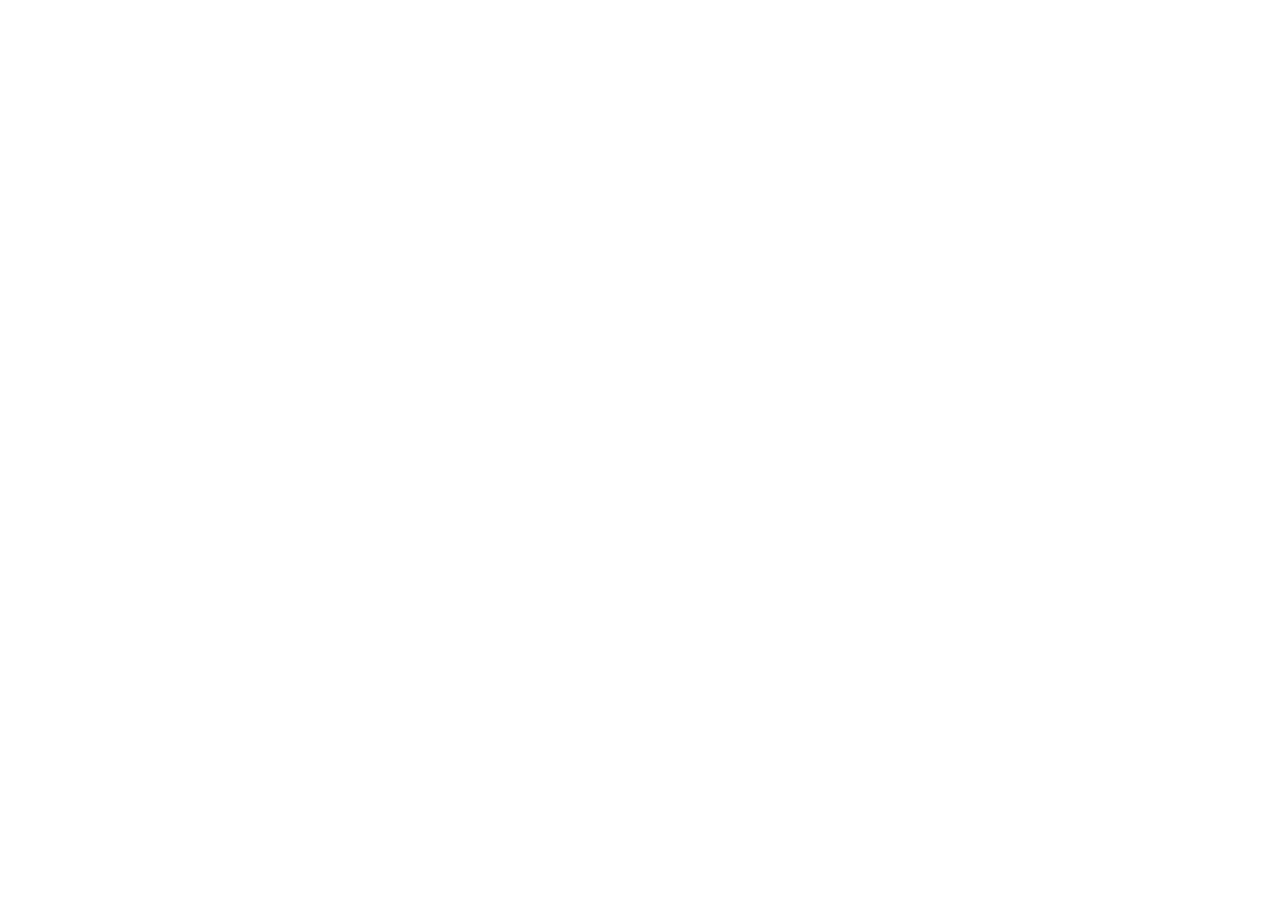
==== gsap-1/index.html @ e15e987f "style added" ====
<!doctype html>
<html lang="en">
  <head>
    <meta charset="UTF-8" />
    <meta name="viewport" content="width=device-width, initial-scale=1.0" />
    <title>GSAP Animation</title>
    <link rel="stylesheet" href="style.css" />
  </head>
  <body></body>
</html>
---- gsap-1/style.css ----
* {
  margin: 0;
  padding: 0;
  box-sizing: border-box;
  font-family: gilroy;
}

html,
body {
  height: 100%;
  width: 100%;
}
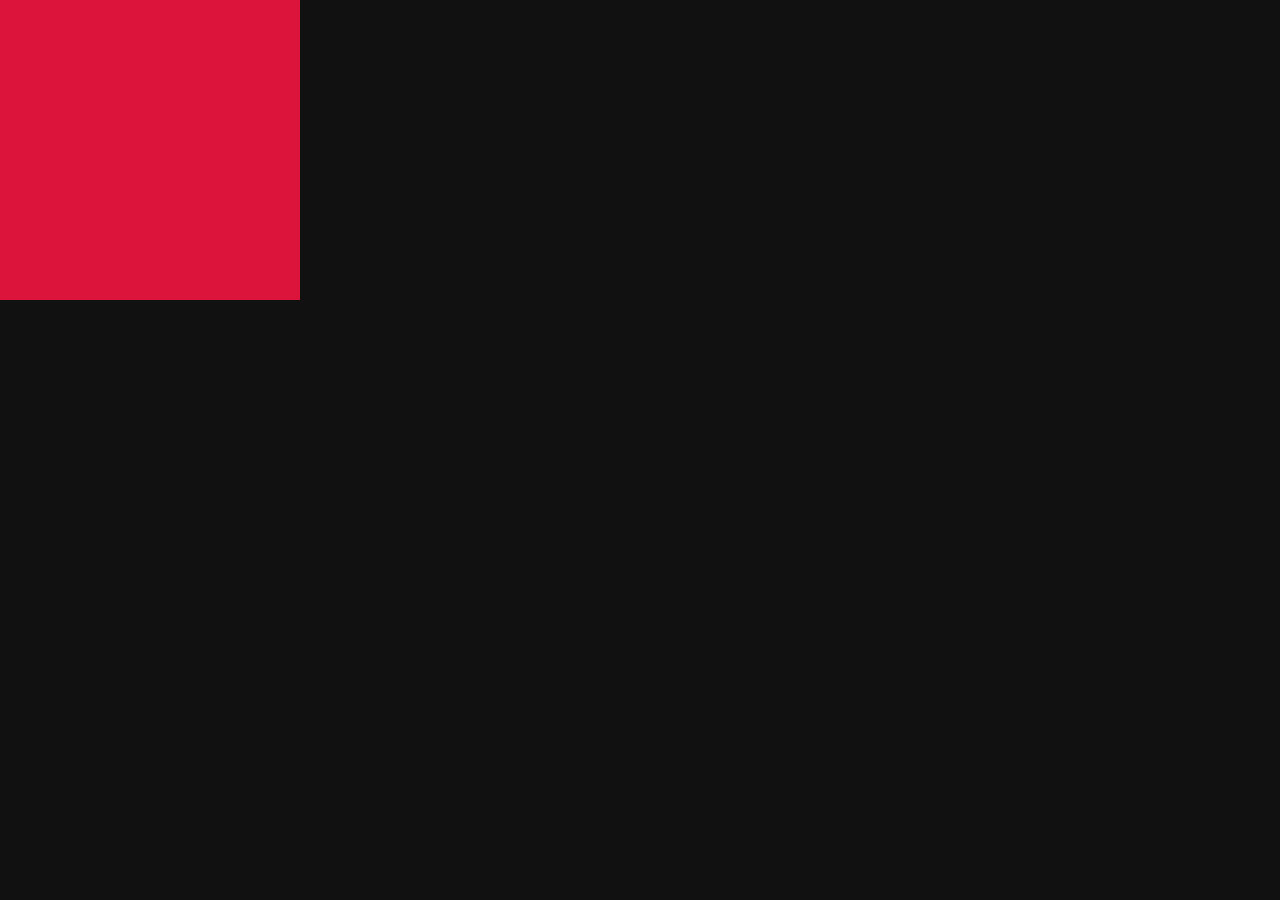
==== commit 3c697b77: "gsap cdn added" ====
--- a/gsap-1/index.html
+++ b/gsap-1/index.html
@@ -6,5 +6,16 @@
     <title>GSAP Animation</title>
     <link rel="stylesheet" href="style.css" />
   </head>
-  <body></body>
+  <body>
+    <div id="box"></div>
+
+    <!-- <script src="main.js"></script> -->
+    <script
+      src="https://cdnjs.cloudflare.com/ajax/libs/gsap/3.13.0/gsap.min.js"
+      integrity="sha512-NcZdtrT77bJr4STcmsGAESr06BYGE8woZdSdEgqnpyqac7sugNO+Tr4bGwGF3MsnEkGKhU2KL2xh6Ec+BqsaHA=="
+      crossorigin="anonymous"
+      referrerpolicy="no-referrer"
+    ></script>
+    <script src="main.js"></script>
+  </body>
 </html>
--- a/gsap-1/style.css
+++ b/gsap-1/style.css
@@ -10,3 +10,13 @@
   height: 100%;
   width: 100%;
 }
+
+body {
+  background-color: #111;
+}
+
+#box {
+  height: 300px;
+  width: 300px;
+  background-color: crimson;
+}
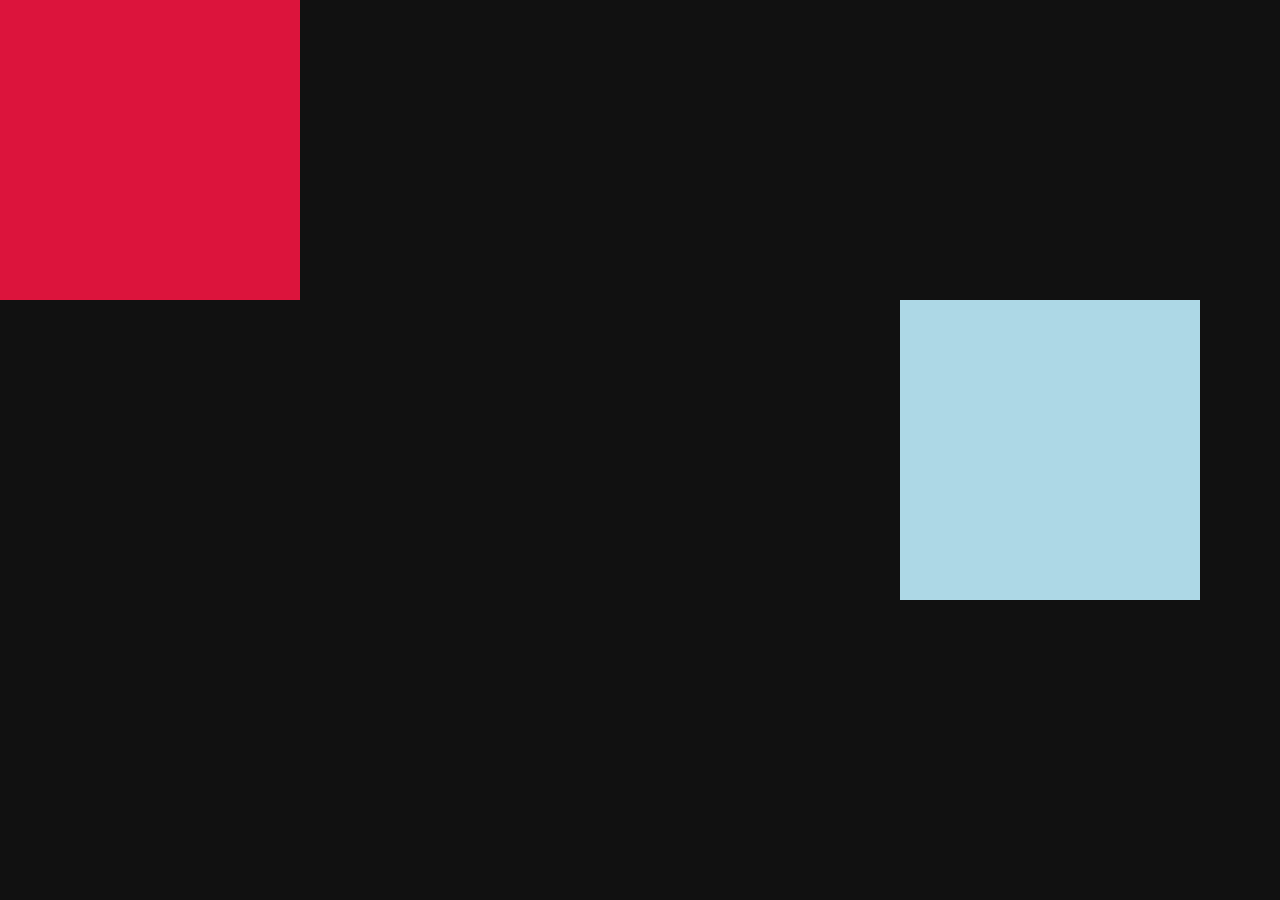
==== commit 72fc7325: "I learned how From and To works." ====
--- a/gsap-1/index.html
+++ b/gsap-1/index.html
@@ -7,7 +7,8 @@
     <link rel="stylesheet" href="style.css" />
   </head>
   <body>
-    <div id="box"></div>
+    <div id="box1"></div>
+    <div id="box2"></div>
 
     <!-- <script src="main.js"></script> -->
     <script
--- a/gsap-1/style.css
+++ b/gsap-1/style.css
@@ -15,8 +15,13 @@
   background-color: #111;
 }
 
-#box {
+#box1 {
   height: 300px;
   width: 300px;
   background-color: crimson;
 }
+#box2 {
+  height: 300px;
+  width: 300px;
+  background-color: lightblue;
+}
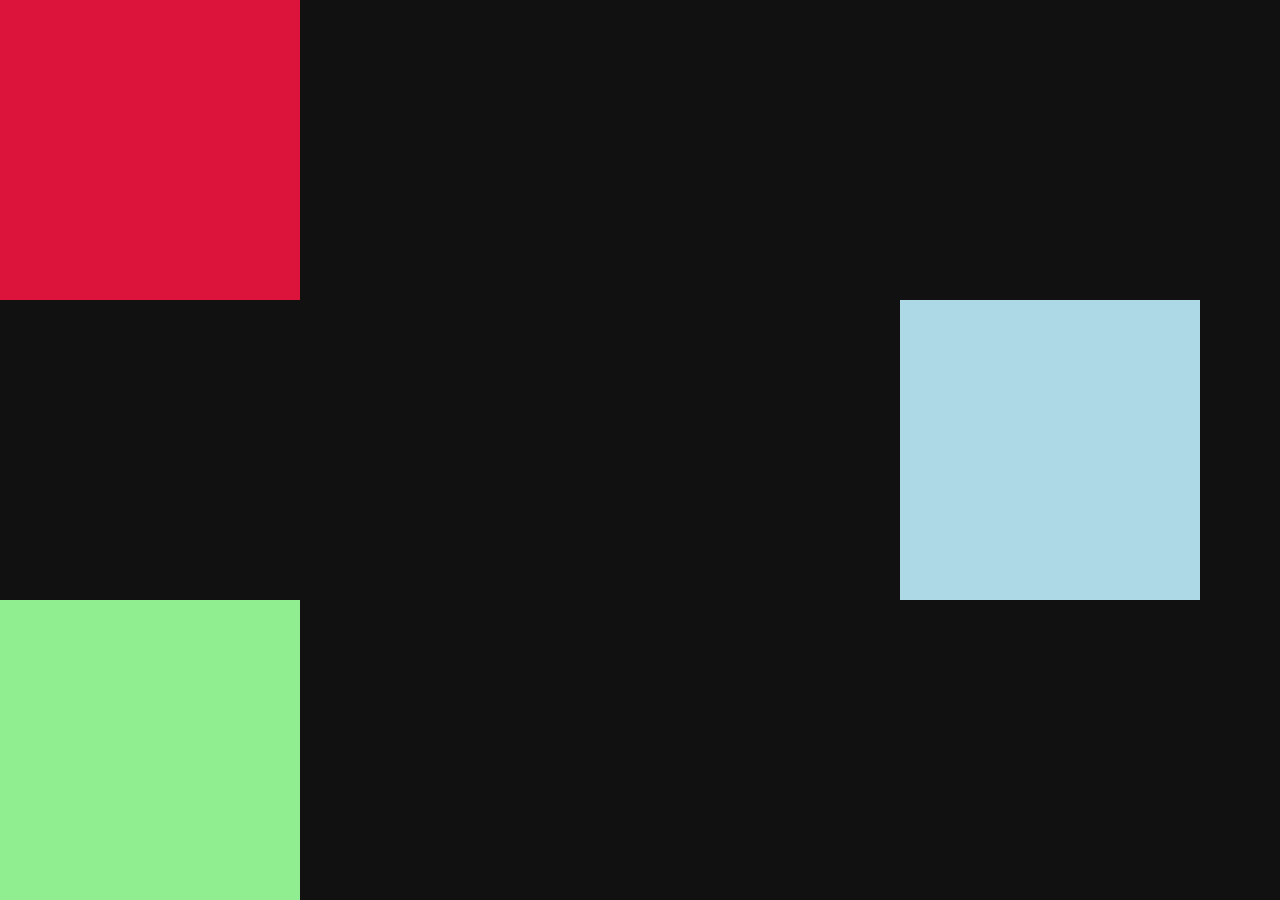
==== commit a4e5fe54: "box animation end" ====
--- a/gsap-1/index.html
+++ b/gsap-1/index.html
@@ -9,8 +9,8 @@
   <body>
     <div id="box1"></div>
     <div id="box2"></div>
+    <div id="box3"></div>
 
-    <!-- <script src="main.js"></script> -->
     <script
       src="https://cdnjs.cloudflare.com/ajax/libs/gsap/3.13.0/gsap.min.js"
       integrity="sha512-NcZdtrT77bJr4STcmsGAESr06BYGE8woZdSdEgqnpyqac7sugNO+Tr4bGwGF3MsnEkGKhU2KL2xh6Ec+BqsaHA=="
--- a/gsap-1/style.css
+++ b/gsap-1/style.css
@@ -25,3 +25,9 @@
   width: 300px;
   background-color: lightblue;
 }
+
+#box3 {
+  height: 300px;
+  width: 300px;
+  background-color: lightgreen;
+}
